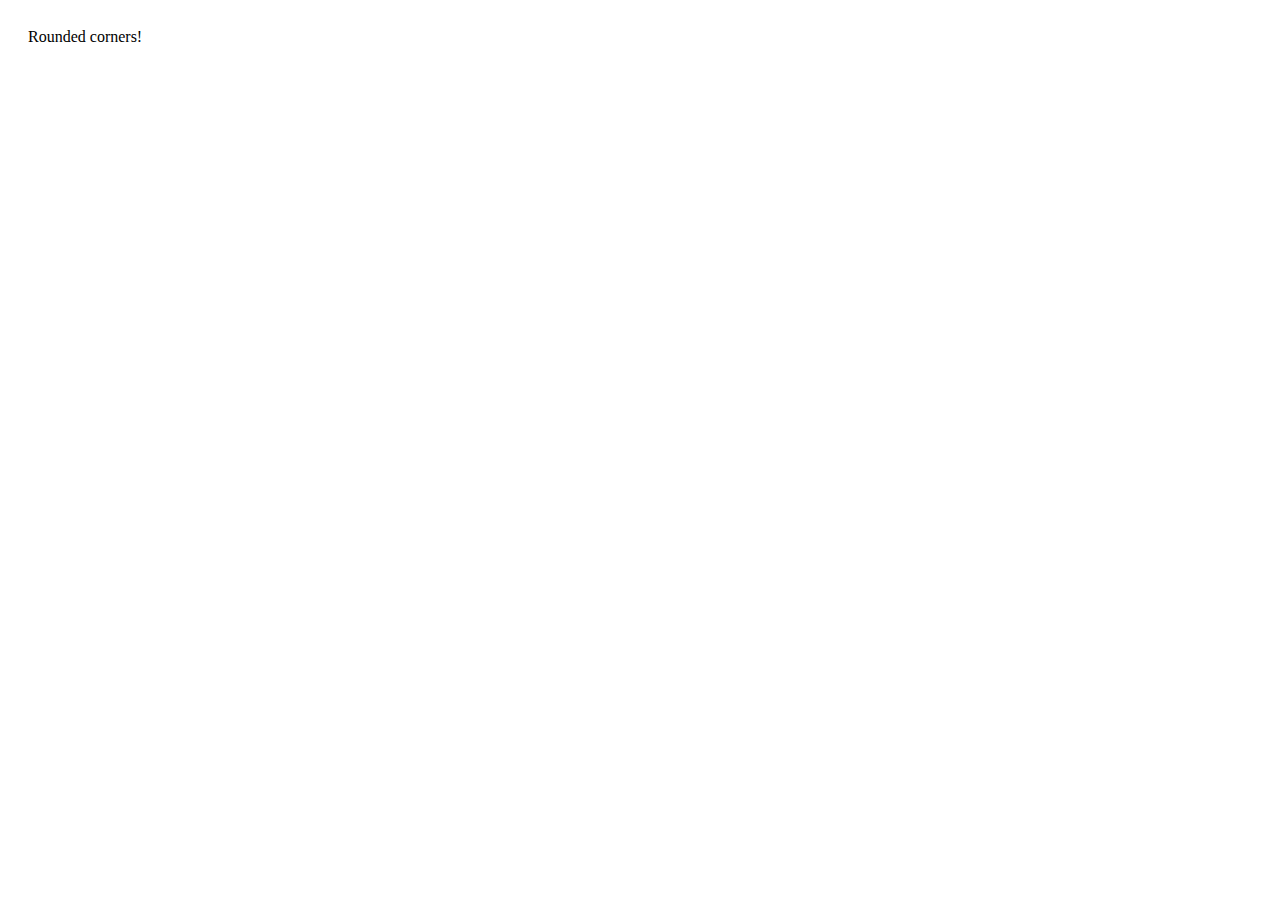
==== Discord/index.html @ ee50678a "Create index.html" ====
<html>
<head>
<style> 
#rcorners3 {
  border-radius: 25px;
  background: url(paper.gif);
  background-position: left top;
  background-repeat: repeat;
  padding: 20px; 
  width: 200px;
  height: 150px;  
}
</style>
</head>
<body>

<p id="rcorners3">Rounded corners!</p>

</body>
</html>
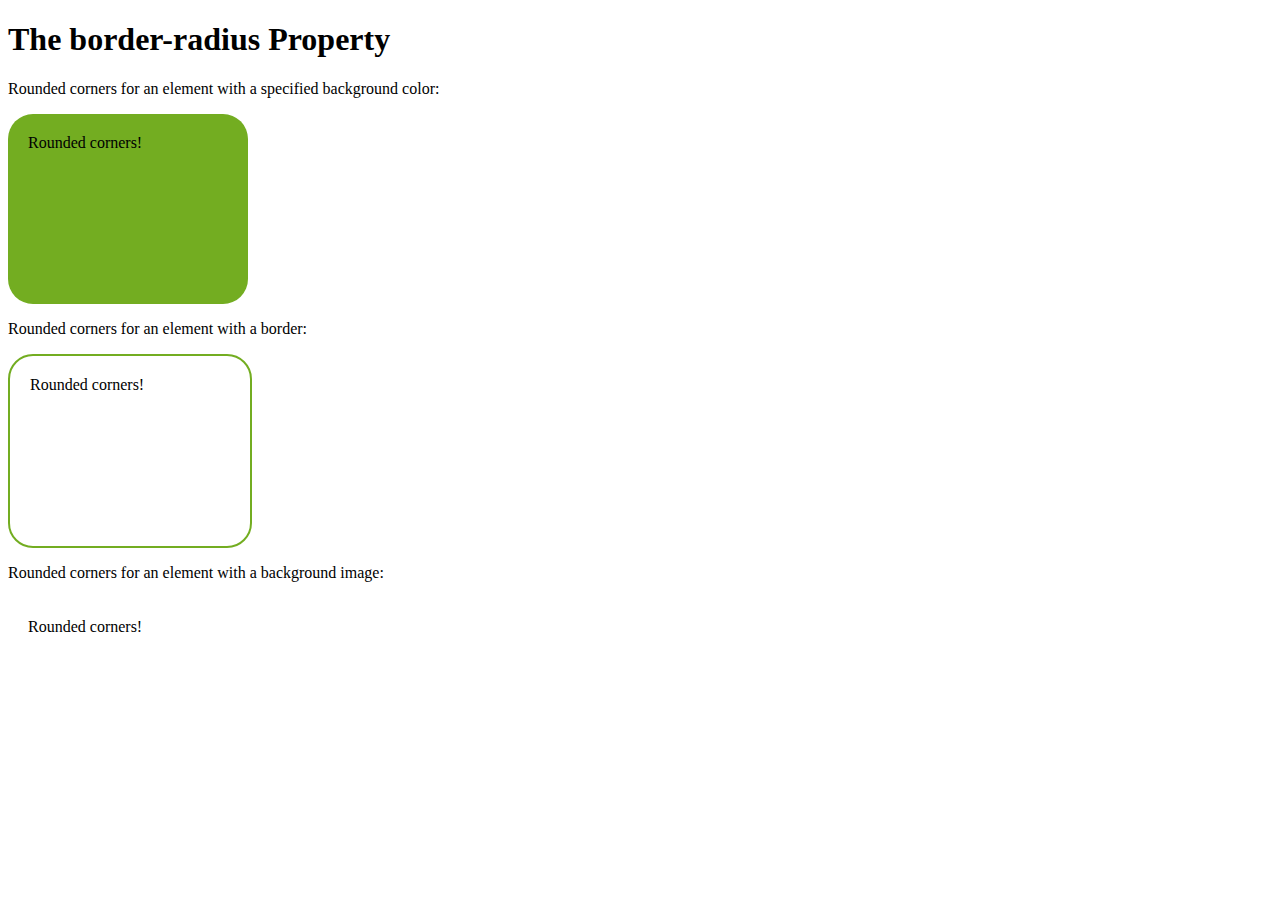
==== commit fb8d083a: "Update index.html" ====
--- a/Discord/index.html
+++ b/Discord/index.html
@@ -1,6 +1,23 @@
+<!DOCTYPE html>
 <html>
 <head>
 <style> 
+#rcorners1 {
+  border-radius: 25px;
+  background: #73AD21;
+  padding: 20px; 
+  width: 200px;
+  height: 150px;  
+}
+
+#rcorners2 {
+  border-radius: 25px;
+  border: 2px solid #73AD21;
+  padding: 20px; 
+  width: 200px;
+  height: 150px;  
+}
+
 #rcorners3 {
   border-radius: 25px;
   background: url(paper.gif);
@@ -14,6 +31,13 @@
 </head>
 <body>
 
+<h1>The border-radius Property</h1>
+
+<p>Rounded corners for an element with a specified background color:</p>
+<p id="rcorners1">Rounded corners!</p>
+<p>Rounded corners for an element with a border:</p>
+<p id="rcorners2">Rounded corners!</p>
+<p>Rounded corners for an element with a background image:</p>
 <p id="rcorners3">Rounded corners!</p>
 
 </body>
